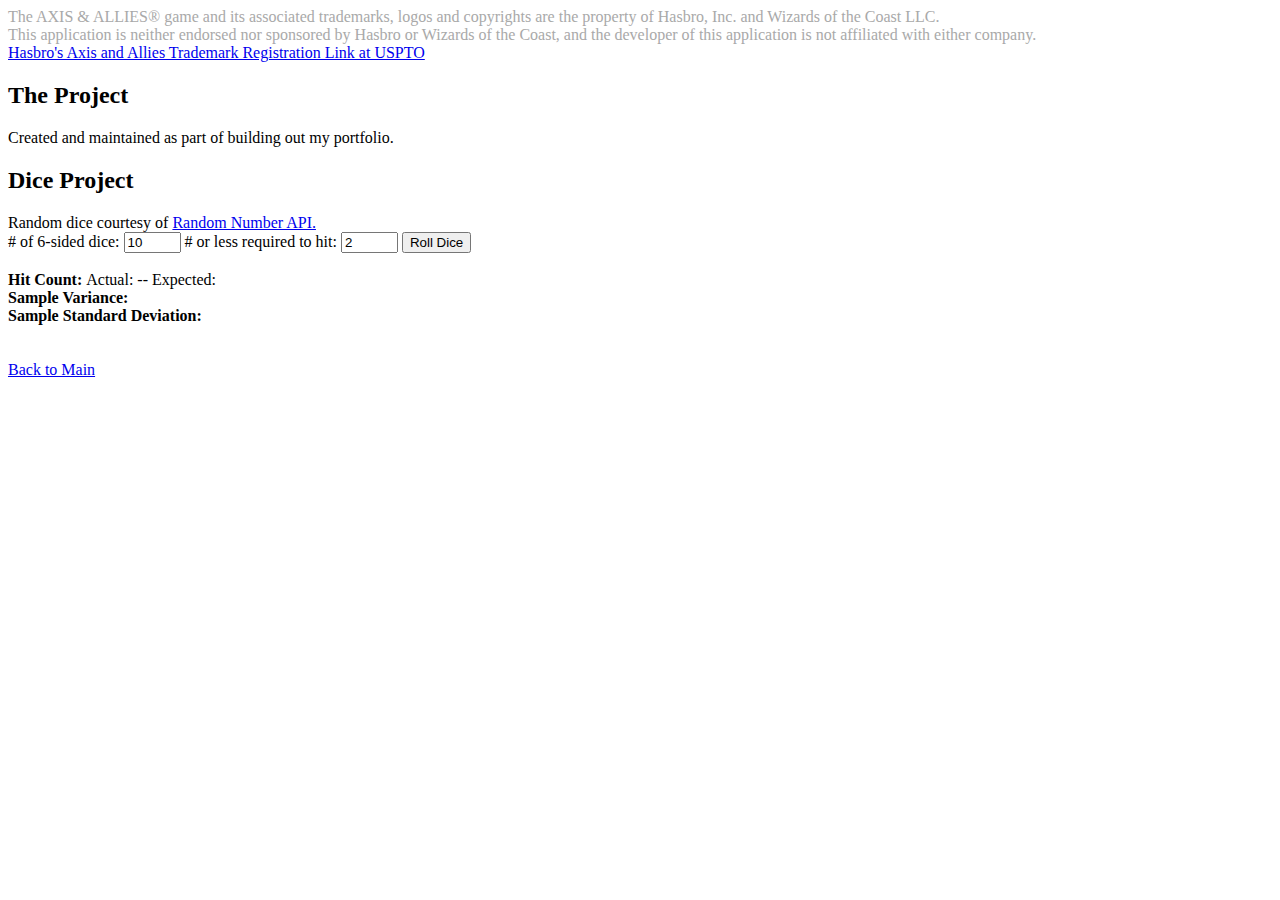
==== about.html @ e05a9b59 "Add new files, rename existing files, finish class assignment functionality.  To do:  Remove cat API" ====
<!-- To do:  Generate function to create Probability Density Function of binomial distribution -->

<!DOCTYPE html>
<html lang="en">
<head>
    <meta charset="UTF-8">
    <meta http-equiv="X-UA-Compatible" content="IE=edge">
    <meta name="viewport" content="width=device-width, initial-scale=1.0">
    <title>About</title>
    <link rel="stylesheet" href="style.css" />
    <script defer src="./about_OnLoad.js"></script>
    <script defer src="./about_rngAPIUI.js"></script>
</head>

<body>
    <header>
        The AXIS & ALLIES® game and its associated trademarks, logos and copyrights are the property of Hasbro, Inc. and Wizards of the Coast LLC.
        <br>
        This application is neither endorsed nor sponsored by Hasbro or Wizards of the Coast, and the developer of this application is not affiliated with either company.
        <br>
        <a href = "https://uspto.report/TM/88181704">Hasbro's Axis and Allies Trademark Registration Link at USPTO</a>
    </header>

    <div id = "catpic"></div>

    <h2>The Project</h2>

    <p>Created and maintained as part of building out my portfolio.</p>

    <h2>Dice Project</h2>
    <span>Random dice courtesy of </span>
    <a href = "https://github.com/jameskozlowski/randomnumberapi">Random Number API.</a>

    <form id="login">
        <label># of 6-sided dice:
            <!-- on.Click"this.select()" new functionality (in terms of class project)-->
            <input id="aDiceCount" class="defaultText" type="text" size="4" value ="10" onClick="this.select()"/>
        </label>
        <label># or less required to hit:
            <input id="aToHit" class="defaultText" type="text" size="4" value ="2" onClick="this.select()"/>
        </label>
        <button class="submit" onclick="aTestRun(event)">Roll Dice</button>
    </form>
    <br>
    <div id = "aOutput"></div>
    <div><strong> Hit Count: </strong> 
        <span>Actual: </span>
        <span id = "aHitCount"></span>
        <span>-- Expected: </span>
        <span id = "avgHitCount"></span>
    </div>
    <div><strong>Sample Variance: </strong>
        <span id = "calcVariance"></span>
    </div>
    <div><strong>Sample Standard Deviation: </strong>
        <span id = "stdDev"></span>
    </div>
    <br>
    <br>

    <a href = "./index.html">Back to Main</a>
    
</body>
</html>
---- style.css ----
@media (max-width: 800px) {
  body {
    color: white;
    background-color: black;
    font-family: "georgia";
  }

  #list {
    background-color: darkslategray;
  }
}

@media (min-width: 801px) {
  #list {
    background-color: lightgray;
  }
}

#aOutput {
  font-size: 400%;
}

.hit {
  color: red
}

.miss {
  color: green
}

header {
  color: darkgray;
}

header:hover {
  color: red;
}

a:visited {
  color: green;
}

#wipe {
  color: white;
  background-color: red;
  font-size: large;
}

.pressable {
  cursor: pointer;
}

/* 
Remember formatting may need to be changed for
{
  margin-right: 2px;
} 
Remember cross-browser compatability.
*/

/* minify your CSS here: https://csscompressor.net/ */

/****** header ******/

.flagButton {
  width: 45px;
}

.unitSpan {
  display: inline-block;
  text-align: right;
  width: 90px;
}

.oolReferenceData {
  display: inline-block;
  text-align: right;
  width: 40px;
}

.spLIDSymbols {
  display: inline-block;
  text-align: right;
  width: 35px;
}

#cssgrid {
  display: grid;
  grid-template-columns: repeat(auto-fill, minmax(400px, 1fr));
  gap: 5px;
}

#column1, #column2, #column3 {
  border-radius: 5px;
  padding: 10px;
  background-color: wheat;
  border: 2px solid blue;
}
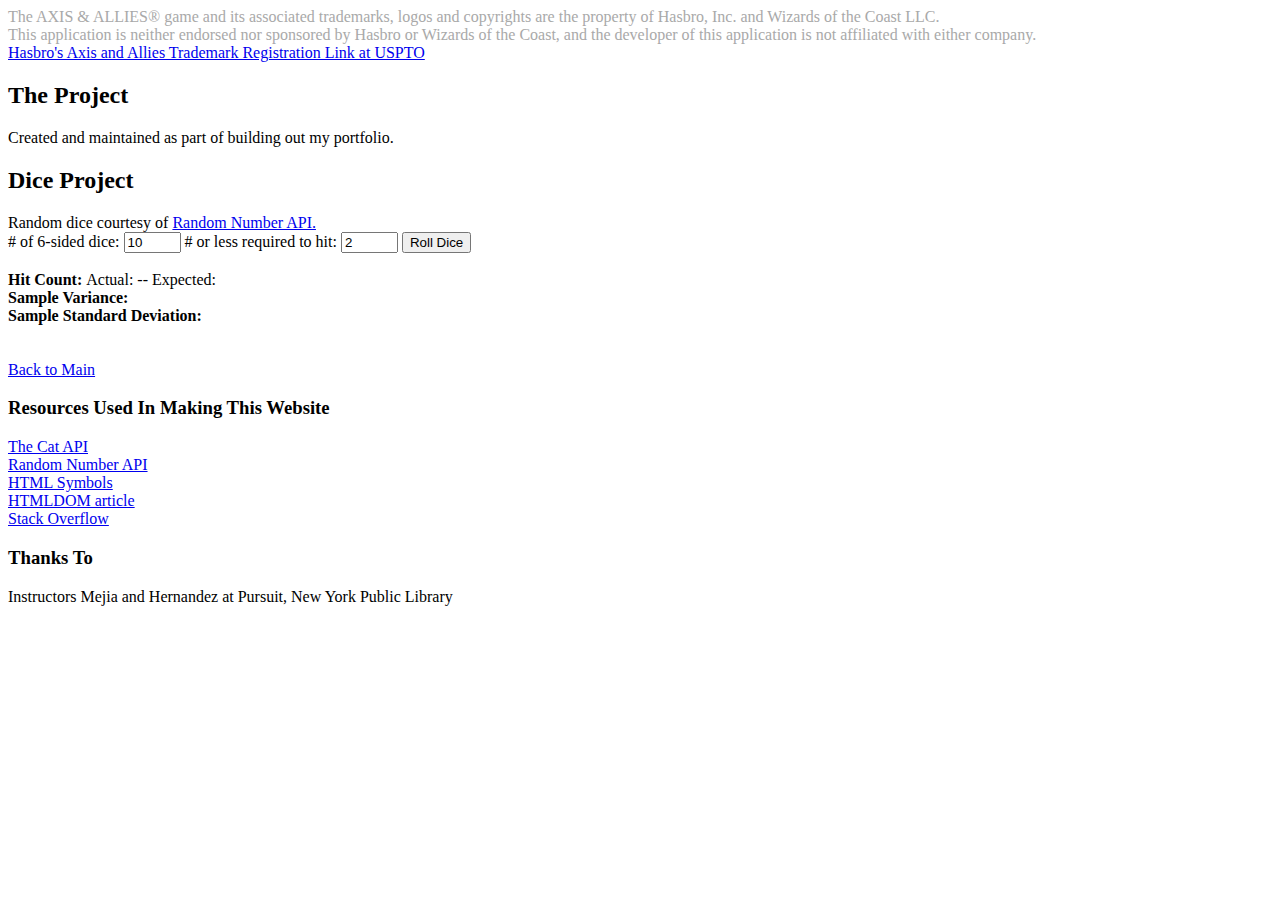
==== commit 1e3cdfa0: "Add cosmetic formatting changes, copied some index_main into index_oolUI preparatory to building bin" ====
--- a/about.html
+++ b/about.html
@@ -1,4 +1,8 @@
-<!-- To do:  Generate function to create Probability Density Function of binomial distribution -->
+<!-- To do:  Incorporate binomial distribution calculator (incl. for "less" and "more" as well as "equal").  This substitutes for the z-table or what it's called, the probability density function or whatever.
+From this information, meaningful odds can be imparted.  Look into "jaggedness"; the interval count has got to be translatable into risk mechanics somehow.  Or is it already, but I don't know the terminology, or if I know the terminology, do I not know it applies?
+For example, n-1 vs n, etc.  Normal approximation to the mean, combined with binomial lookup; equations and tables used to extrapolate uncalculated positions that require lots of computation-->
+
+<!-- 2021 Jan 15, outputs PRNG API, dice color-coded by hit or miss, and some basic statistics. -->
 
 <!DOCTYPE html>
 <html lang="en">
@@ -60,6 +64,22 @@
 
     <a href = "./index.html">Back to Main</a>
     
+    <h3>Resources Used In Making This Website</h3>
+    <a href = "https://thecatapi.com/">The Cat API</a>
+    <br>
+    <a href = "http://www.randomnumberapi.com/">Random Number API</a>
+    <br>
+    <a href = "https://www.htmlsymbols.xyz/">HTML Symbols</a>
+    <br>
+    <a href = "https://htmldom.dev/drag-and-drop-element-in-a-list/">HTMLDOM article</a>
+    <br>
+    <a href = "https://stackoverflow.com/">Stack Overflow</a>
+
+    <h3>Thanks To</h3>
+    <p>Instructors Mejia and Hernandez at Pursuit, New York Public Library</p>
+
+
+
 </body>
 </html>
 
--- a/style.css
+++ b/style.css
@@ -1,3 +1,5 @@
+/* To do:  Add comments re: what files CSS applies to; some webpages may be heavily edited and/or written out, and don't want legacy CSS clutter. */
+/* Research media more thoroughly; 800 px placeholder for phone screens dark mode*/
 @media (max-width: 800px) {
   body {
     color: white;
@@ -18,6 +20,9 @@
 
 #aOutput {
   font-size: 400%;
+  overflow-wrap: anywhere;
+  width: 800px;
+  text-align: center;
 }
 
 .hit {
